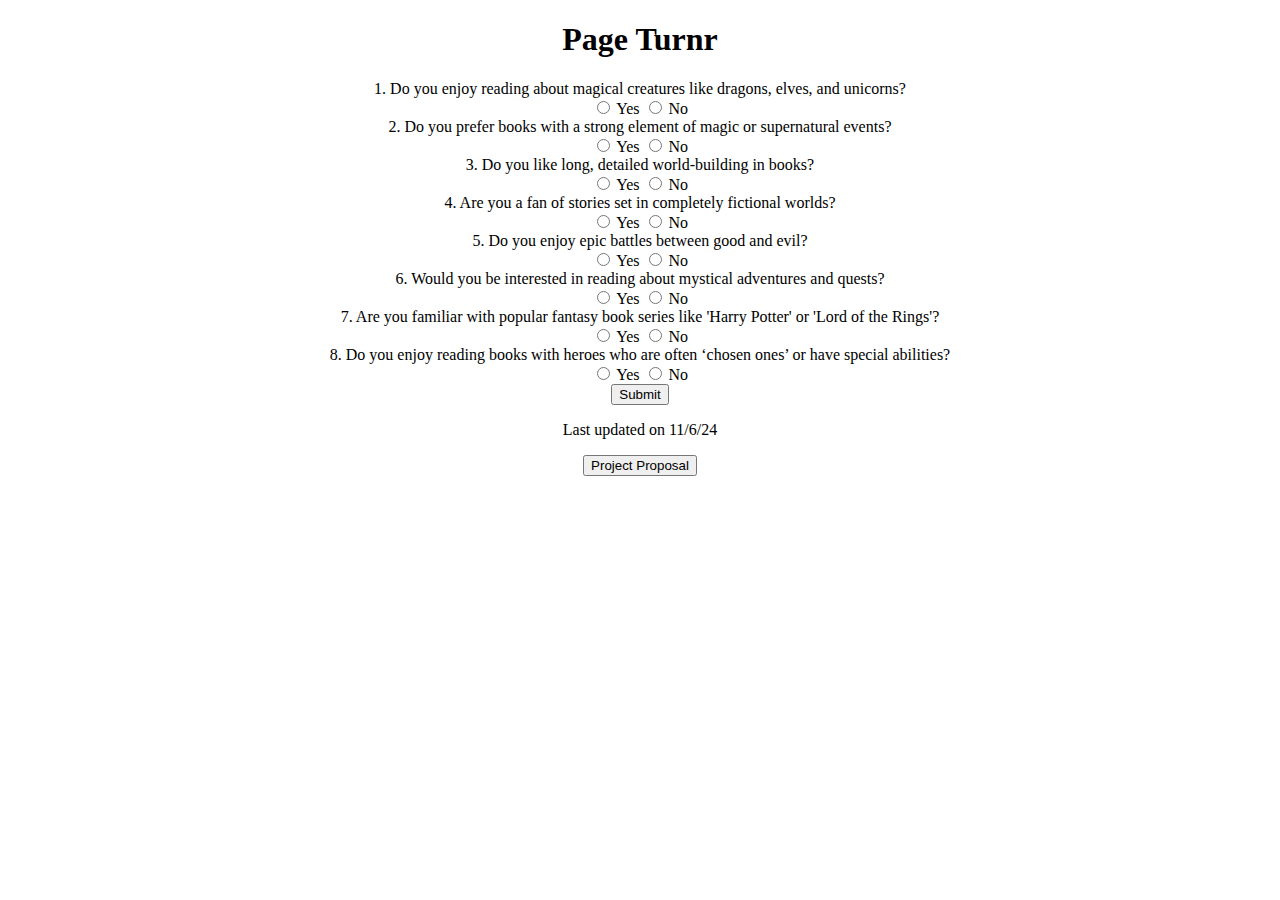
==== index.html @ 01d11df4 "Update index.html" ====
<!DOCTYPE html>
<html lang="en">
<head>
    <link rel="stylesheet" href="styles.css">
</head>
  
  <body>
      <header>
          <h1>Page Turnr</h1>
      </header>
      
    <div class="Fantasy">
            <form id="quizForm">
        <div class="question">
            <label>1. Do you enjoy reading about magical creatures like dragons, elves, and unicorns?</label><br>
            <input type="radio" name="q1" value="yes"> Yes
            <input type="radio" name="q1" value="no"> No
        </div>

        <div class="question">
            <label>2. Do you prefer books with a strong element of magic or supernatural events?</label><br>
            <input type="radio" name="q2" value="yes"> Yes
            <input type="radio" name="q2" value="no"> No
        </div>

        <div class="question">
            <label>3. Do you like long, detailed world-building in books?</label><br>
            <input type="radio" name="q3" value="yes"> Yes
            <input type="radio" name="q3" value="no"> No
        </div>

        <div class="question">
            <label>4. Are you a fan of stories set in completely fictional worlds?</label><br>
            <input type="radio" name="q4" value="yes"> Yes
            <input type="radio" name="q4" value="no"> No
        </div>

        <div class="question">
            <label>5. Do you enjoy epic battles between good and evil?</label><br>
            <input type="radio" name="q5" value="yes"> Yes
            <input type="radio" name="q5" value="no"> No
        </div>

        <div class="question">
            <label>6. Would you be interested in reading about mystical adventures and quests?</label><br>
            <input type="radio" name="q6" value="yes"> Yes
            <input type="radio" name="q6" value="no"> No
        </div>

        <div class="question">
            <label>7. Are you familiar with popular fantasy book series like 'Harry Potter' or 'Lord of the Rings'?</label><br>
            <input type="radio" name="q7" value="yes"> Yes
            <input type="radio" name="q7" value="no"> No
        </div>

        <div class="question">
            <label>8. Do you enjoy reading books with heroes who are often ‘chosen ones’ or have special abilities?</label><br>
            <input type="radio" name="q8" value="yes"> Yes
            <input type="radio" name="q8" value="no"> No
        </div>

        <button type="button" onclick="calculateResult()">Submit</button>
    </form>

    <div id="result" class="result" style="display:none;">
        <h3>Your Interest in Fantasy Books:</h3>
        <p id="score"></p>
        <p id="feedback"></p>
    </div>
    </div>




      
      
      <footer>
          <p>Last updated on 11/6/24</p>
      </footer>
              <a href="https://mackdeleonn.github.io/ProjectProposal.io/">
        <button>Project Proposal</button>
    </a>
  </body>
</html>
---- styles.css ----
body{
  text-align: center;
}
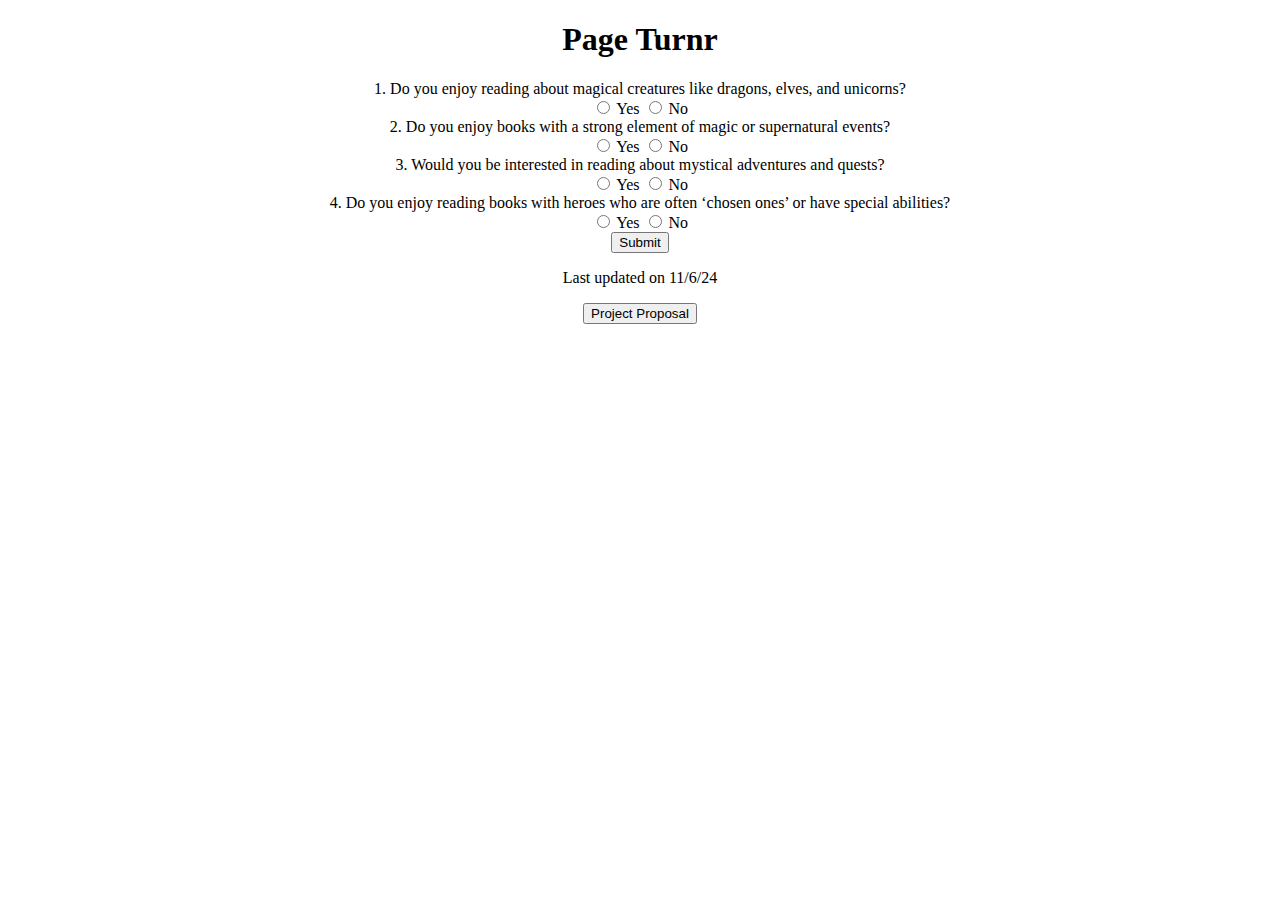
==== commit 441b4bc7: "Update index.html" ====
--- a/index.html
+++ b/index.html
@@ -18,62 +18,68 @@
         </div>
 
         <div class="question">
-            <label>2. Do you prefer books with a strong element of magic or supernatural events?</label><br>
+            <label>2. Do you enjoy books with a strong element of magic or supernatural events?</label><br>
             <input type="radio" name="q2" value="yes"> Yes
             <input type="radio" name="q2" value="no"> No
         </div>
 
         <div class="question">
-            <label>3. Do you like long, detailed world-building in books?</label><br>
-            <input type="radio" name="q3" value="yes"> Yes
-            <input type="radio" name="q3" value="no"> No
-        </div>
-
-        <div class="question">
-            <label>4. Are you a fan of stories set in completely fictional worlds?</label><br>
-            <input type="radio" name="q4" value="yes"> Yes
-            <input type="radio" name="q4" value="no"> No
-        </div>
-
-        <div class="question">
-            <label>5. Do you enjoy epic battles between good and evil?</label><br>
-            <input type="radio" name="q5" value="yes"> Yes
-            <input type="radio" name="q5" value="no"> No
-        </div>
-
-        <div class="question">
-            <label>6. Would you be interested in reading about mystical adventures and quests?</label><br>
+            <label>3. Would you be interested in reading about mystical adventures and quests?</label><br>
             <input type="radio" name="q6" value="yes"> Yes
             <input type="radio" name="q6" value="no"> No
         </div>
 
         <div class="question">
-            <label>7. Are you familiar with popular fantasy book series like 'Harry Potter' or 'Lord of the Rings'?</label><br>
-            <input type="radio" name="q7" value="yes"> Yes
-            <input type="radio" name="q7" value="no"> No
-        </div>
-
-        <div class="question">
-            <label>8. Do you enjoy reading books with heroes who are often ‘chosen ones’ or have special abilities?</label><br>
+            <label>4. Do you enjoy reading books with heroes who are often ‘chosen ones’ or have special abilities?</label><br>
             <input type="radio" name="q8" value="yes"> Yes
             <input type="radio" name="q8" value="no"> No
         </div>
 
         <button type="button" onclick="calculateResult()">Submit</button>
-    </form>
+        </form>
+    
+        <div id="result" class="result" style="display:none;">
+            <h3>Your Interest in Fantasy Books:</h3>
+            <p id="score"></p>
+            <p id="feedback"></p>
+        </div>
+</div>
 
-    <div id="result" class="result" style="display:none;">
-        <h3>Your Interest in Fantasy Books:</h3>
-        <p id="score"></p>
-        <p id="feedback"></p>
-    </div>
-    </div>
+            <script>
+        function calculateResult() {
+            var totalQuestions = 8;
+            var positiveAnswers = 0;
 
+            // Get answers from the form
+            for (var i = 1; i <= totalQuestions; i++) {
+                var answer = document.querySelector(`input[name="q${i}"]:checked`);
+                if (answer && answer.value === "yes") {
+                    positiveAnswers++;
+                }
+            }
 
+            // Calculate percentage
+            var interestPercentage = (positiveAnswers / totalQuestions) * 100;
 
+            // Display result
+            document.getElementById("quizForm").style.display = "none";
+            document.getElementById("result").style.display = "block";
+            document.getElementById("score").textContent = `Your interest in fantasy books is: ${interestPercentage.toFixed(2)}%`;
 
-      
-      
+            var feedback = "";
+            if (interestPercentage >= 75) {
+                feedback = "You really enjoy fantasy books!";
+            } else if (interestPercentage >= 50) {
+                feedback = "You like fantasy books, but maybe not all of them.";
+            } else if (interestPercentage >= 25) {
+                feedback = "You have a moderate interest in fantasy books.";
+            } else {
+                feedback = "You might not be a big fan of fantasy books.";
+            }
+
+            document.getElementById("feedback").textContent = feedback;
+        }
+            </script>
       <footer>
           <p>Last updated on 11/6/24</p>
       </footer>
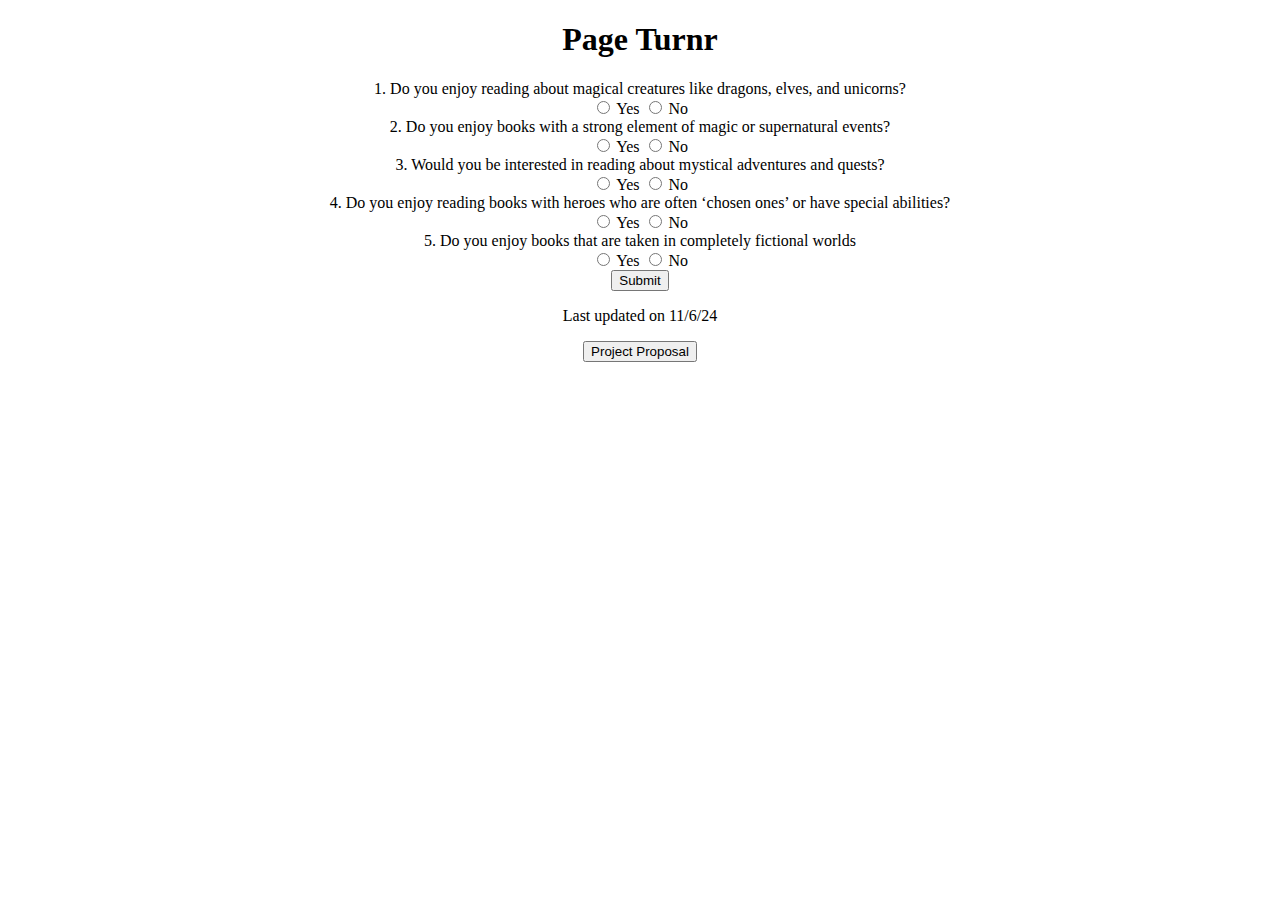
==== commit 278d169f: "Update index.html" ====
--- a/index.html
+++ b/index.html
@@ -31,6 +31,12 @@
 
         <div class="question">
             <label>4. Do you enjoy reading books with heroes who are often ‘chosen ones’ or have special abilities?</label><br>
+            <input type="radio" name="q8" value="yes"> Yes
+            <input type="radio" name="q8" value="no"> No
+        </div>
+                
+        <div class="question">
+            <label>5. Do you enjoy books that are taken in completely fictional worlds</label><br>
             <input type="radio" name="q8" value="yes"> Yes
             <input type="radio" name="q8" value="no"> No
         </div>
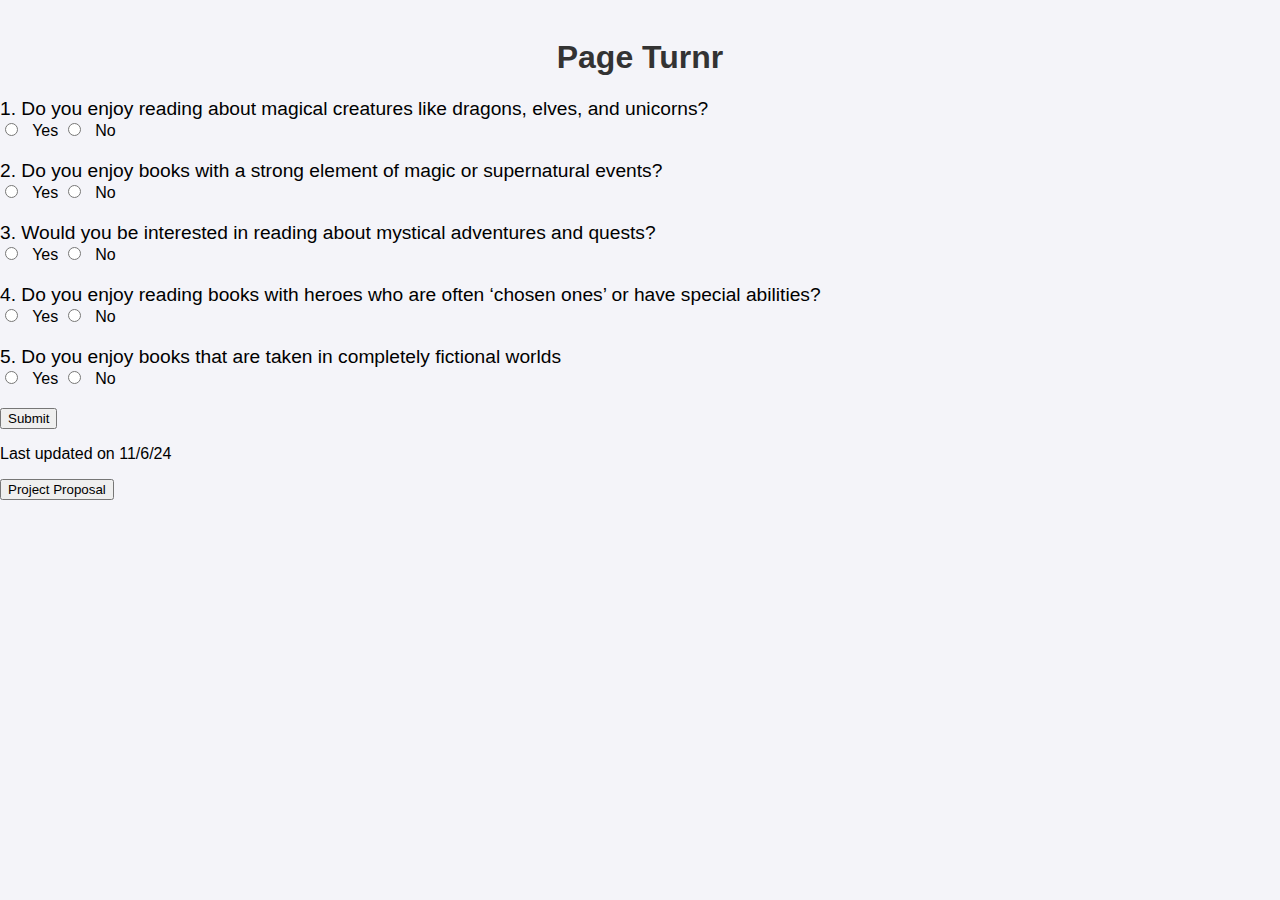
==== commit 2e6cc4ba: "Rename index2.html to index.html" ====
--- a/index.html
+++ b/index.html
@@ -1,4 +1,4 @@
-<!DOCTYPE html>
+ ​​<!DOCTYPE html>
 <html lang="en">
 <head>
     <link rel="stylesheet" href="styles.css">
@@ -25,20 +25,20 @@
 
         <div class="question">
             <label>3. Would you be interested in reading about mystical adventures and quests?</label><br>
-            <input type="radio" name="q6" value="yes"> Yes
-            <input type="radio" name="q6" value="no"> No
+            <input type="radio" name="q3" value="yes"> Yes
+            <input type="radio" name="q3" value="no"> No
         </div>
 
         <div class="question">
             <label>4. Do you enjoy reading books with heroes who are often ‘chosen ones’ or have special abilities?</label><br>
-            <input type="radio" name="q8" value="yes"> Yes
-            <input type="radio" name="q8" value="no"> No
+            <input type="radio" name="q4" value="yes"> Yes
+            <input type="radio" name="q4" value="no"> No
         </div>
                 
         <div class="question">
             <label>5. Do you enjoy books that are taken in completely fictional worlds</label><br>
-            <input type="radio" name="q8" value="yes"> Yes
-            <input type="radio" name="q8" value="no"> No
+            <input type="radio" name="q5" value="yes"> Yes
+            <input type="radio" name="q5" value="no"> No
         </div>
 
         <button type="button" onclick="calculateResult()">Submit</button>
--- a/styles.css
+++ b/styles.css
@@ -1,3 +1,54 @@
-body{
-  text-align: center;
-}
+        body {
+            font-family: Arial, sans-serif;
+            margin: 0;
+            padding: 0;
+            background-color: #f4f4f9;
+        }
+        .container {
+            width: 80%;
+            margin: 50px auto;
+            padding: 20px;
+            background-color: white;
+            border-radius: 8px;
+            box-shadow: 0 0 15px rgba(0,0,0,0.1);
+        }
+        h1 {
+            text-align: center;
+            color: #333;
+        }
+        .question {
+            margin-bottom: 20px;
+        }
+        .question label {
+            font-size: 1.2em;
+        }
+        .question input {
+            margin-right: 10px;
+        }
+        .result {
+            margin-top: 30px;
+            padding: 15px;
+            background-color: #dff0d8;
+            color: #3c763d;
+            border: 1px solid #d6e9c6;
+            border-radius: 5px;
+            display: none;
+        }
+        .book-recommendations {
+            margin-top: 20px;
+            padding: 15px;
+            background-color: #f7f7f7;
+            border: 1px solid #ddd;
+            border-radius: 5px;
+        }
+        .book-recommendations ul {
+            list-style: none;
+            padding: 0;
+        }
+        .book-recommendations li {
+            margin: 10px 0;
+        }
+        .book-recommendations a {
+            text-decoration: none;
+            color: #007bff;
+        }
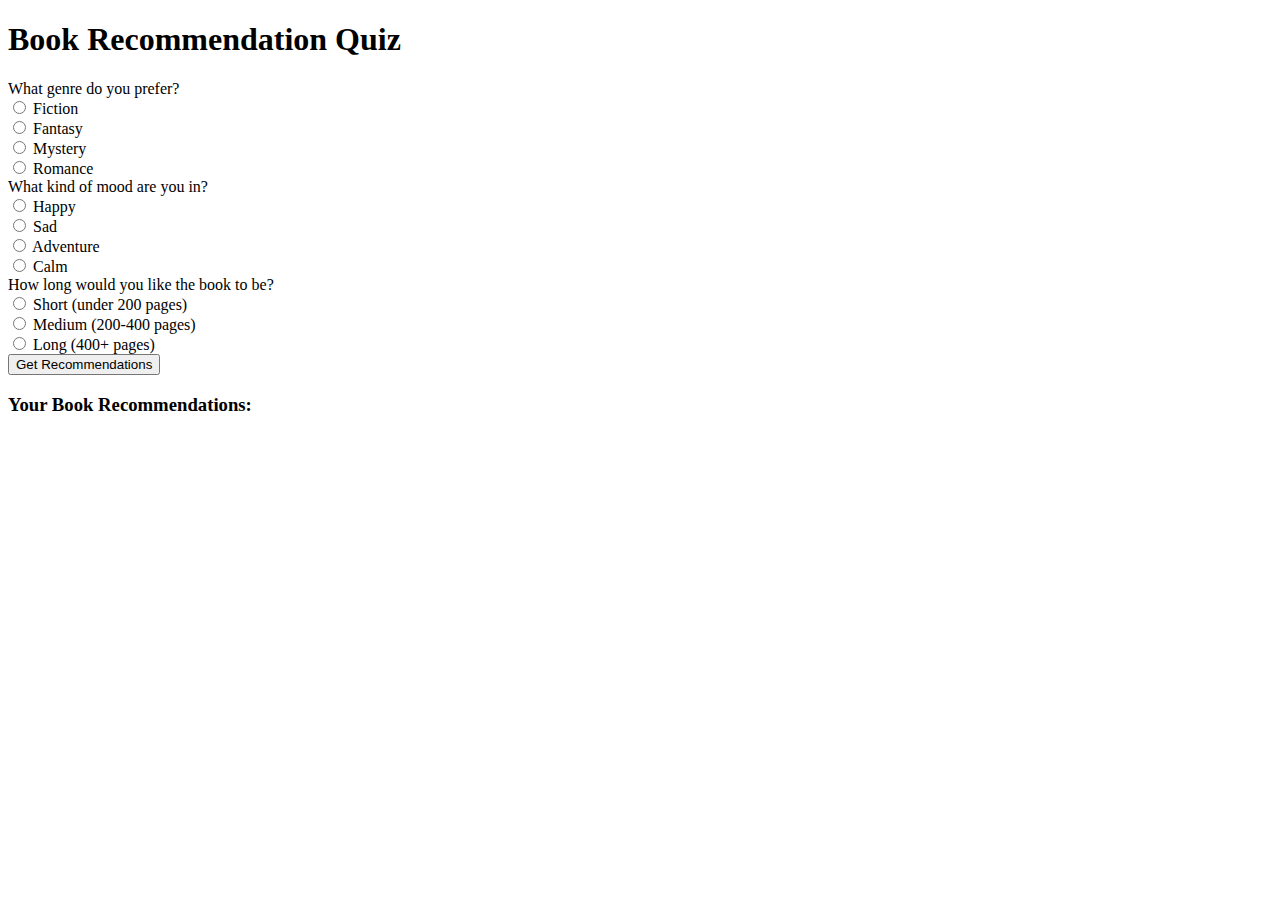
==== commit 3674d1d4: "Update index.html" ====
--- a/index.html
+++ b/index.html
@@ -1,96 +1,81 @@
- ​​<!DOCTYPE html>
+<!DOCTYPE html>
 <html lang="en">
 <head>
-    <link rel="stylesheet" href="styles.css">
+     <link rel="stylesheet" href="style.css">
+    <title>Book Recommendation Test</title>
 </head>
-  
-  <body>
-      <header>
-          <h1>Page Turnr</h1>
-      </header>
-      
-    <div class="Fantasy">
-            <form id="quizForm">
-        <div class="question">
-            <label>1. Do you enjoy reading about magical creatures like dragons, elves, and unicorns?</label><br>
-            <input type="radio" name="q1" value="yes"> Yes
-            <input type="radio" name="q1" value="no"> No
+<body>
+    <div class="container">
+        <h1>Book Recommendation Quiz</h1>
+        <form id="quiz-form">
+            <div class="question">
+                <label for="genre">What genre do you prefer?</label><br>
+                <input type="radio" name="genre" value="fiction"> Fiction<br>
+                <input type="radio" name="genre" value="fantasy"> Fantasy<br>
+                <input type="radio" name="genre" value="mystery"> Mystery<br>
+                <input type="radio" name="genre" value="romance"> Romance<br>
+            </div>
+
+            <div class="question">
+                <label for="mood">What kind of mood are you in?</label><br>
+                <input type="radio" name="mood" value="happy"> Happy<br>
+                <input type="radio" name="mood" value="sad"> Sad<br>
+                <input type="radio" name="mood" value="adventure"> Adventure<br>
+                <input type="radio" name="mood" value="calm"> Calm<br>
+            </div>
+
+            <div class="question">
+                <label for="length">How long would you like the book to be?</label><br>
+                <input type="radio" name="length" value="short"> Short (under 200 pages)<br>
+                <input type="radio" name="length" value="medium"> Medium (200-400 pages)<br>
+                <input type="radio" name="length" value="long"> Long (400+ pages)<br>
+            </div>
+
+            <button type="submit">Get Recommendations</button>
+        </form>
+
+        <div class="result" id="result">
+            <h3>Your Book Recommendations:</h3>
+            <div class="book-recommendations" id="book-recommendations"></div>
         </div>
+    </div>
 
-        <div class="question">
-            <label>2. Do you enjoy books with a strong element of magic or supernatural events?</label><br>
-            <input type="radio" name="q2" value="yes"> Yes
-            <input type="radio" name="q2" value="no"> No
-        </div>
+    <script>
+        const form = document.getElementById('quiz-form');
+        const resultDiv = document.getElementById('result');
+        const bookRecommendationsDiv = document.getElementById('book-recommendations');
 
-        <div class="question">
-            <label>3. Would you be interested in reading about mystical adventures and quests?</label><br>
-            <input type="radio" name="q3" value="yes"> Yes
-            <input type="radio" name="q3" value="no"> No
-        </div>
+        const recommendations = {
+            'fiction-happy-short': ['"The Alchemist" by Paulo Coelho', '"The Great Gatsby" by F. Scott Fitzgerald'],
+            'fiction-happy-medium': ['"Pride and Prejudice" by Jane Austen', '"The Catcher in the Rye" by J.D. Salinger'],
+            'fiction-happy-long': ['"To Kill a Mockingbird" by Harper Lee', '"The Lord of the Rings" by J.R.R. Tolkien'],
+            'fiction-sad-short': ['"Of Mice and Men" by John Steinbeck', '"The Little Prince" by Antoine de Saint-Exupéry'],
+            'fiction-sad-medium': ['"1984" by George Orwell', '"Brave New World" by Aldous Huxley'],
+            'fiction-sad-long': ['"Les Misérables" by Victor Hugo', '"Moby Dick" by Herman Melville'],
+            'fantasy-calm-short': ['"The Hobbit" by J.R.R. Tolkien', '"Coraline" by Neil Gaiman'],            
+            'fantasy-adventure-long': ['"Fourth Wing" by Rebecca Yarros'],
+            'romance-adventure-long': ['"Fourth Wing" by Rebecca Yarros', '"Court of Thorns and Roses" by Sarah J. Maas'],
+            'mystery-adventure-long': ['"The Girl with the Dragon Tattoo" by Stieg Larsson', '"The Da Vinci Code" by Dan Brown'],
+            // You can expand these options with more combinations
+        };
 
-        <div class="question">
-            <label>4. Do you enjoy reading books with heroes who are often ‘chosen ones’ or have special abilities?</label><br>
-            <input type="radio" name="q4" value="yes"> Yes
-            <input type="radio" name="q4" value="no"> No
-        </div>
-                
-        <div class="question">
-            <label>5. Do you enjoy books that are taken in completely fictional worlds</label><br>
-            <input type="radio" name="q5" value="yes"> Yes
-            <input type="radio" name="q5" value="no"> No
-        </div>
+        form.addEventListener('submit', function(event) {
+            event.preventDefault();
 
-        <button type="button" onclick="calculateResult()">Submit</button>
-        </form>
-    
-        <div id="result" class="result" style="display:none;">
-            <h3>Your Interest in Fantasy Books:</h3>
-            <p id="score"></p>
-            <p id="feedback"></p>
-        </div>
-</div>
+            const genre = form.querySelector('input[name="genre"]:checked')?.value;
+            const mood = form.querySelector('input[name="mood"]:checked')?.value;
+            const length = form.querySelector('input[name="length"]:checked')?.value;
 
-            <script>
-        function calculateResult() {
-            var totalQuestions = 8;
-            var positiveAnswers = 0;
+            if (genre && mood && length) {
+                const key = `${genre}-${mood}-${length}`;
+                const books = recommendations[key] || ['Sorry, no recommendations available for this combination.'];
 
-            // Get answers from the form
-            for (var i = 1; i <= totalQuestions; i++) {
-                var answer = document.querySelector(`input[name="q${i}"]:checked`);
-                if (answer && answer.value === "yes") {
-                    positiveAnswers++;
-                }
+                bookRecommendationsDiv.innerHTML = `<ul>${books.map(book => `<li><a href="#">${book}</a></li>`).join('')}</ul>`;
+                resultDiv.style.display = 'block';
+            } else {
+                alert('Please answer all questions to get recommendations.');
             }
-
-            // Calculate percentage
-            var interestPercentage = (positiveAnswers / totalQuestions) * 100;
-
-            // Display result
-            document.getElementById("quizForm").style.display = "none";
-            document.getElementById("result").style.display = "block";
-            document.getElementById("score").textContent = `Your interest in fantasy books is: ${interestPercentage.toFixed(2)}%`;
-
-            var feedback = "";
-            if (interestPercentage >= 75) {
-                feedback = "You really enjoy fantasy books!";
-            } else if (interestPercentage >= 50) {
-                feedback = "You like fantasy books, but maybe not all of them.";
-            } else if (interestPercentage >= 25) {
-                feedback = "You have a moderate interest in fantasy books.";
-            } else {
-                feedback = "You might not be a big fan of fantasy books.";
-            }
-
-            document.getElementById("feedback").textContent = feedback;
-        }
-            </script>
-      <footer>
-          <p>Last updated on 11/6/24</p>
-      </footer>
-              <a href="https://mackdeleonn.github.io/ProjectProposal.io/">
-        <button>Project Proposal</button>
-    </a>
-  </body>
+        });
+    </script>
+</body>
 </html>
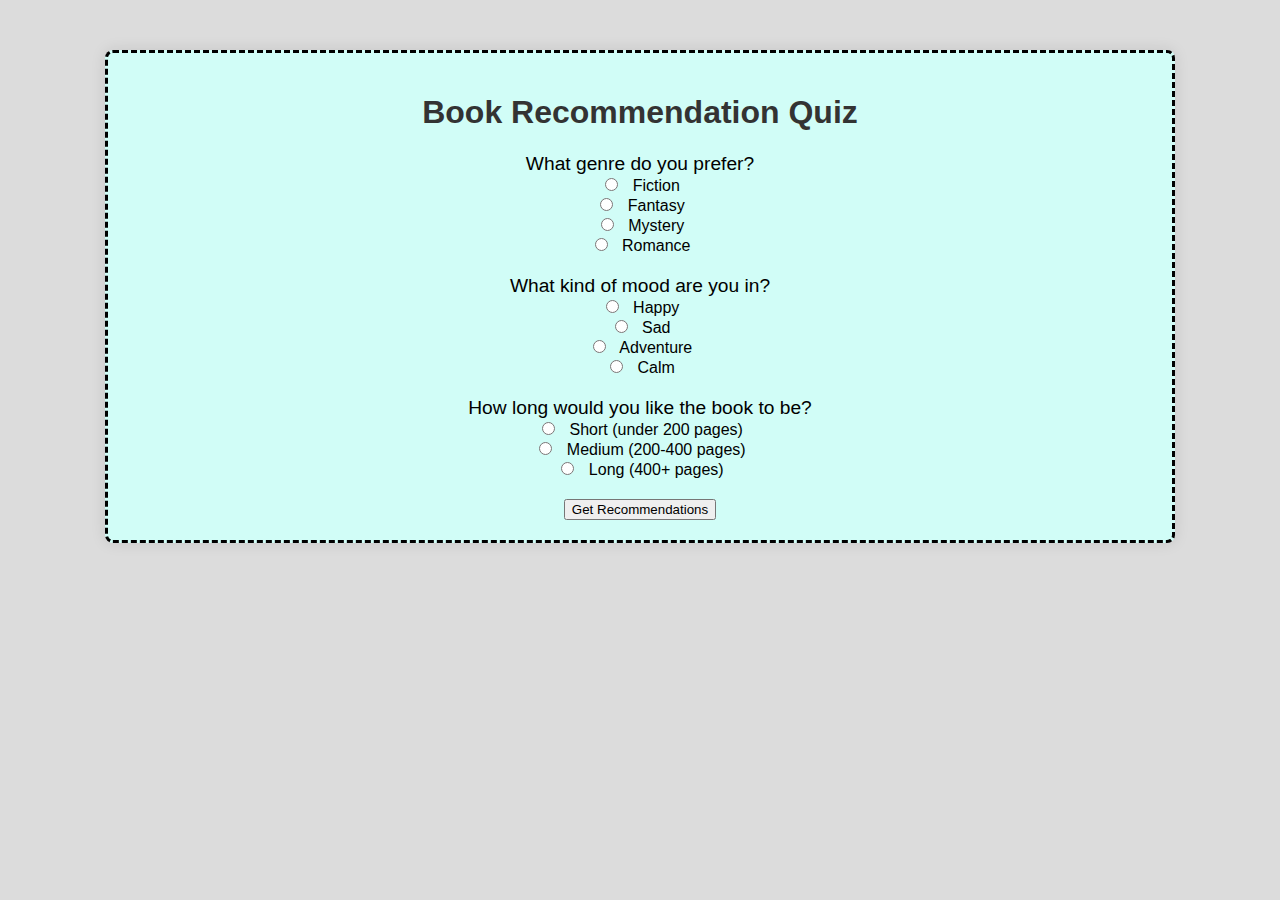
==== commit 1d4ad4e0: "Update index.html" ====
--- a/index.html
+++ b/index.html
@@ -1,7 +1,7 @@
 <!DOCTYPE html>
 <html lang="en">
 <head>
-     <link rel="stylesheet" href="style.css">
+     <link rel="stylesheet" href="styles.css">
     <title>Book Recommendation Test</title>
 </head>
 <body>
--- a/styles.css
+++ b/styles.css
@@ -0,0 +1,56 @@
+body {
+    font-family: Arial, sans-serif;
+    margin: 0;
+    padding: 0;
+    text-align: center;
+    background-color: #dcdcdc;
+}
+.container {
+    width: 80%;
+    margin: 50px auto;
+    padding: 20px;
+    background-color: #d1fdf7;
+    border-radius: 8px;
+    border-style: dashed;
+    box-shadow: 0 0 15px rgba(0,0,0,0.1);
+}
+h1 {
+    text-align: center;
+    color: #333;
+}
+.question {
+    margin-bottom: 20px;
+}
+.question label {
+    font-size: 1.2em;
+}
+.question input {
+    margin-right: 10px;
+}
+.result {
+    margin-top: 30px;
+    padding: 15px;
+    background-color: #dcc1f9;
+    color: #613c76;
+    border: 1px solid #a143d8;
+    border-radius: 5px;
+    display: none;
+}
+.book-recommendations {
+    margin-top: 20px;
+    padding: 15px;
+    background-color: #d1fdf7;
+    border: 1px solid #ddd;
+    border-radius: 5px;
+}
+.book-recommendations ul {
+    list-style: none;
+    padding: 0;
+}
+.book-recommendations li {
+    margin: 10px 0;
+}
+.book-recommendations a {
+    text-decoration: none;
+    color: #200036;
+}
